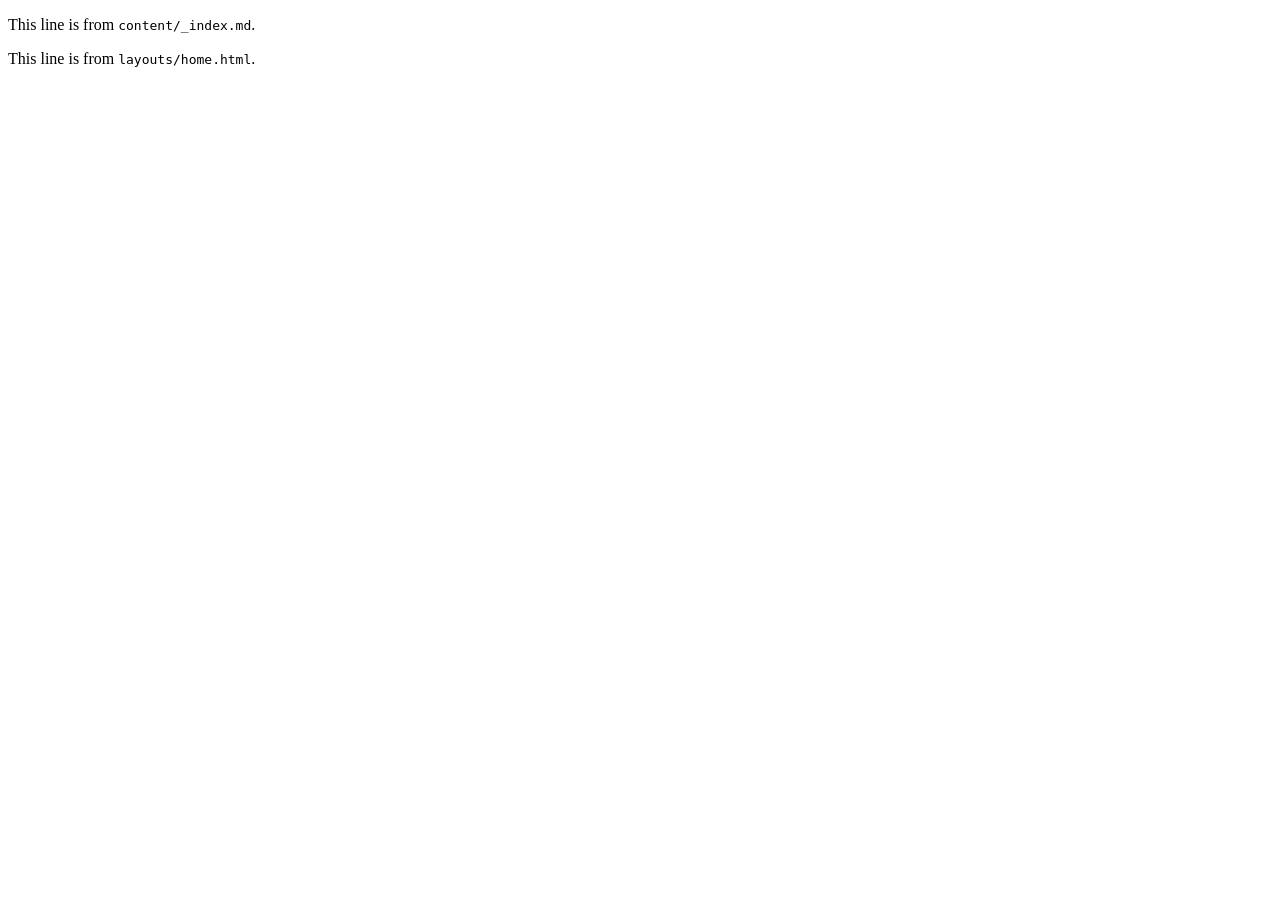
==== public/index.html @ a4ebaffa "Initial commit" ====
<!DOCTYPE html>
<html lang="en">

<head>
	<meta name="generator" content="Hugo 0.163.1"><script src="/livereload.js?mindelay=10&amp;v=2&amp;port=1313&amp;path=livereload" data-no-instant defer></script>
	<meta charset="utf-8" />
	<title>Home Page | RatchatTowns&#39; Game Corner</title>
	<meta name="viewport" content="width=device-width,initial-scale=1" />
	
				<link rel="icon" href="/images/profile_hu_1e932779de7ba766.webp"></head>

<body>
    <p>This line is from <code>content/_index.md</code>.</p>

    <p>This line is from <code>layouts/home.html</code>.</p>

</body>

</html>
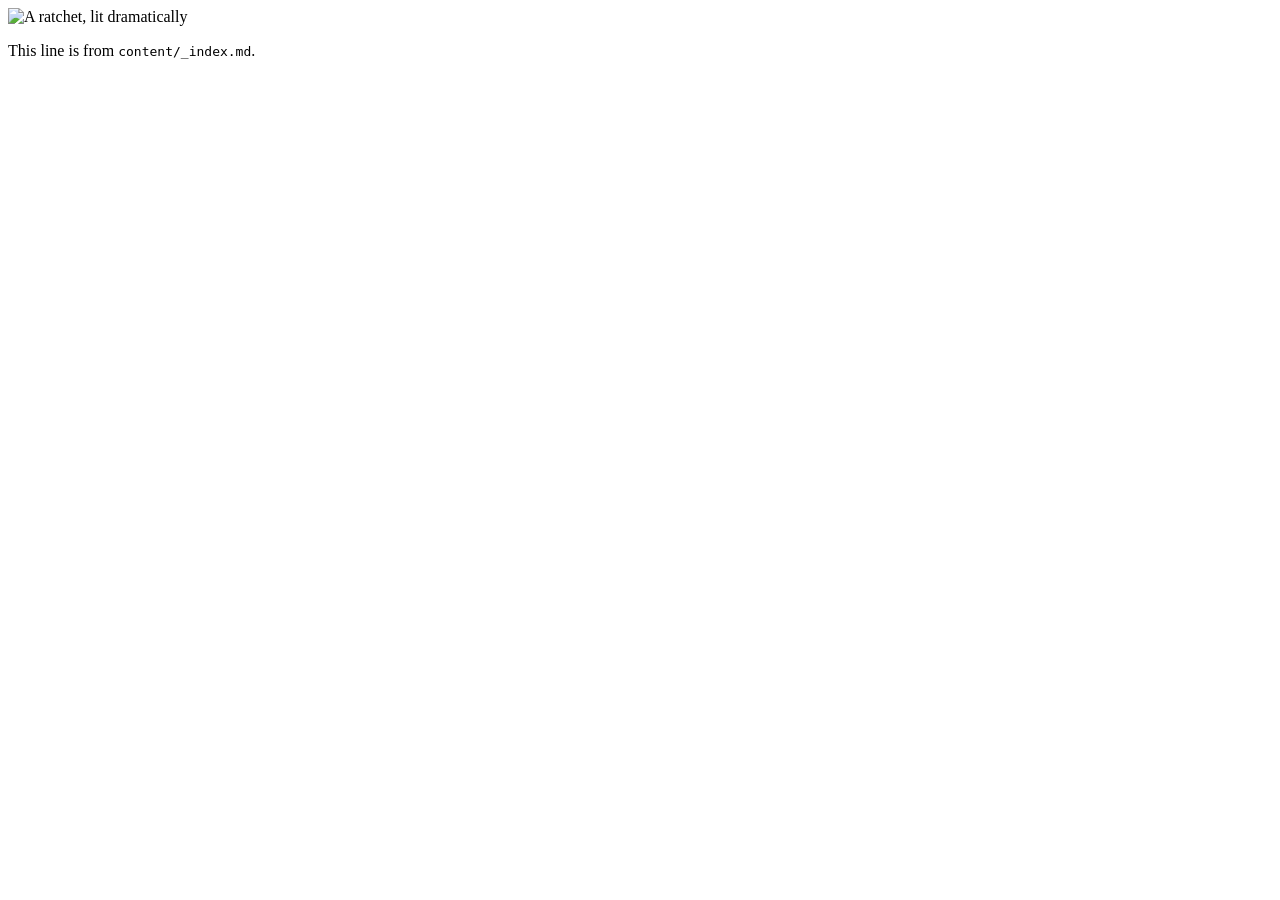
==== commit 96f2933b: "Add profile image to home page" ====
--- a/public/index.html
+++ b/public/index.html
@@ -7,12 +7,13 @@
 	<title>Home Page | RatchatTowns&#39; Game Corner</title>
 	<meta name="viewport" content="width=device-width,initial-scale=1" />
 	
-				<link rel="icon" href="/images/profile_hu_1e932779de7ba766.webp"></head>
+                    <link rel="icon" href="/images/profile_hu_1e932779de7ba766.webp"></head>
 
 <body>
+                <img src="/images/profile_hu_7b2f6423fadc61e0.webp" alt="A ratchet, lit dramatically">
+
     <p>This line is from <code>content/_index.md</code>.</p>
 
-    <p>This line is from <code>layouts/home.html</code>.</p>
 
 </body>
 
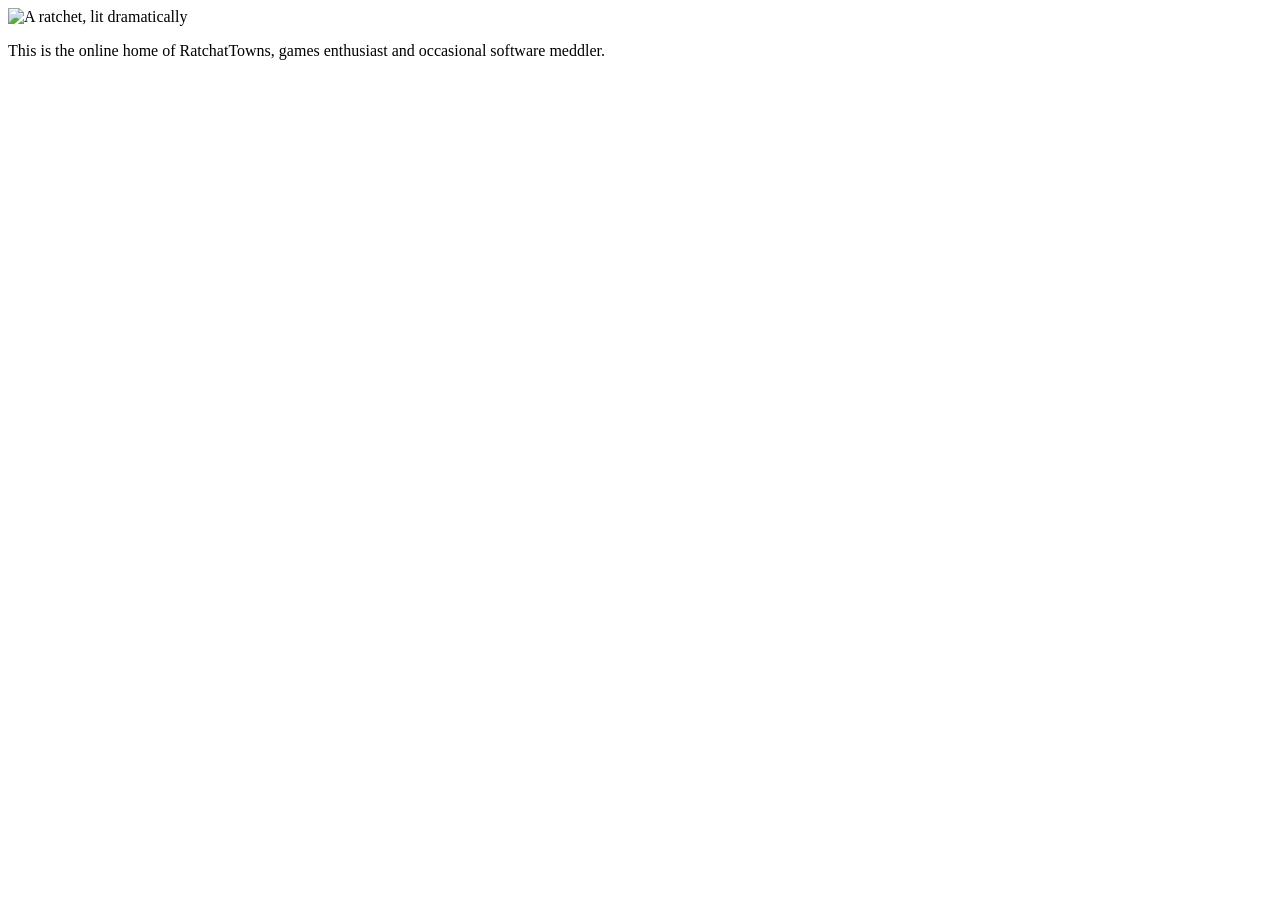
==== commit f4a8ddc9: "Add real content to the home page" ====
--- a/public/index.html
+++ b/public/index.html
@@ -12,7 +12,7 @@
 <body>
                 <img src="/images/profile_hu_7b2f6423fadc61e0.webp" alt="A ratchet, lit dramatically">
 
-    <p>This line is from <code>content/_index.md</code>.</p>
+    <p>This is the online home of RatchatTowns, games enthusiast and occasional software meddler.</p>
 
 
 </body>
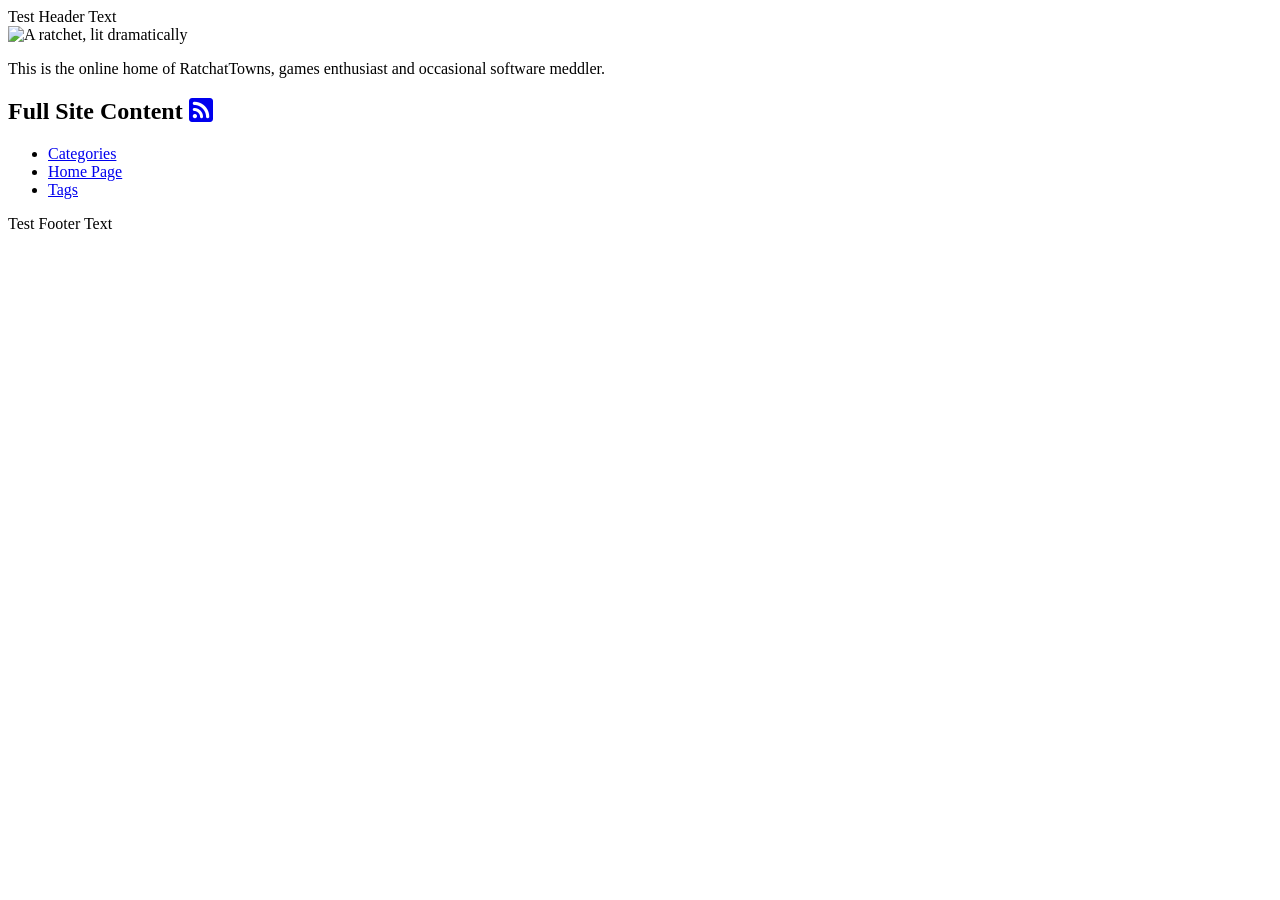
==== commit 351e099c: "Basic layout" ====
--- a/public/index.html
+++ b/public/index.html
@@ -7,14 +7,36 @@
 	<title>Home Page | RatchatTowns&#39; Game Corner</title>
 	<meta name="viewport" content="width=device-width,initial-scale=1" />
 	
-                    <link rel="icon" href="/images/profile_hu_1e932779de7ba766.webp"></head>
+                    <link rel="icon" href="/images/profile_hu_1e932779de7ba766.webp"><link rel="stylesheet" href="https://cdn.jsdelivr.net/npm/bootstrap-icons@1.13.1/font/bootstrap-icons.min.css">
+            <link rel="stylesheet" type="text/css" href="/css/main.css"></head>
 
 <body>
-                <img src="/images/profile_hu_7b2f6423fadc61e0.webp" alt="A ratchet, lit dramatically">
+    <header>
+        Test Header Text
+    </header>
+    <main>
+                    <img class="profile-pic" src="/images/profile_hu_7b2f6423fadc61e0.webp" alt="A ratchet, lit dramatically">
 
-    <p>This is the online home of RatchatTowns, games enthusiast and occasional software meddler.</p>
+        <p>This is the online home of RatchatTowns, games enthusiast and occasional software meddler.</p>
 
 
+        <h2>Full Site Content <a href="/index.xml"><i class="bi bi-rss-fill"></i></a></h2>
+
+        <ul>
+            
+                <li><a href="/categories/">Categories</a></li>
+            
+                <li><a href="/">Home Page</a></li>
+            
+                <li><a href="/tags/">Tags</a></li>
+            
+        </ul>
+    </main>
+
+
+    <footer>
+        Test Footer Text
+    </footer>
 </body>
 
 </html>
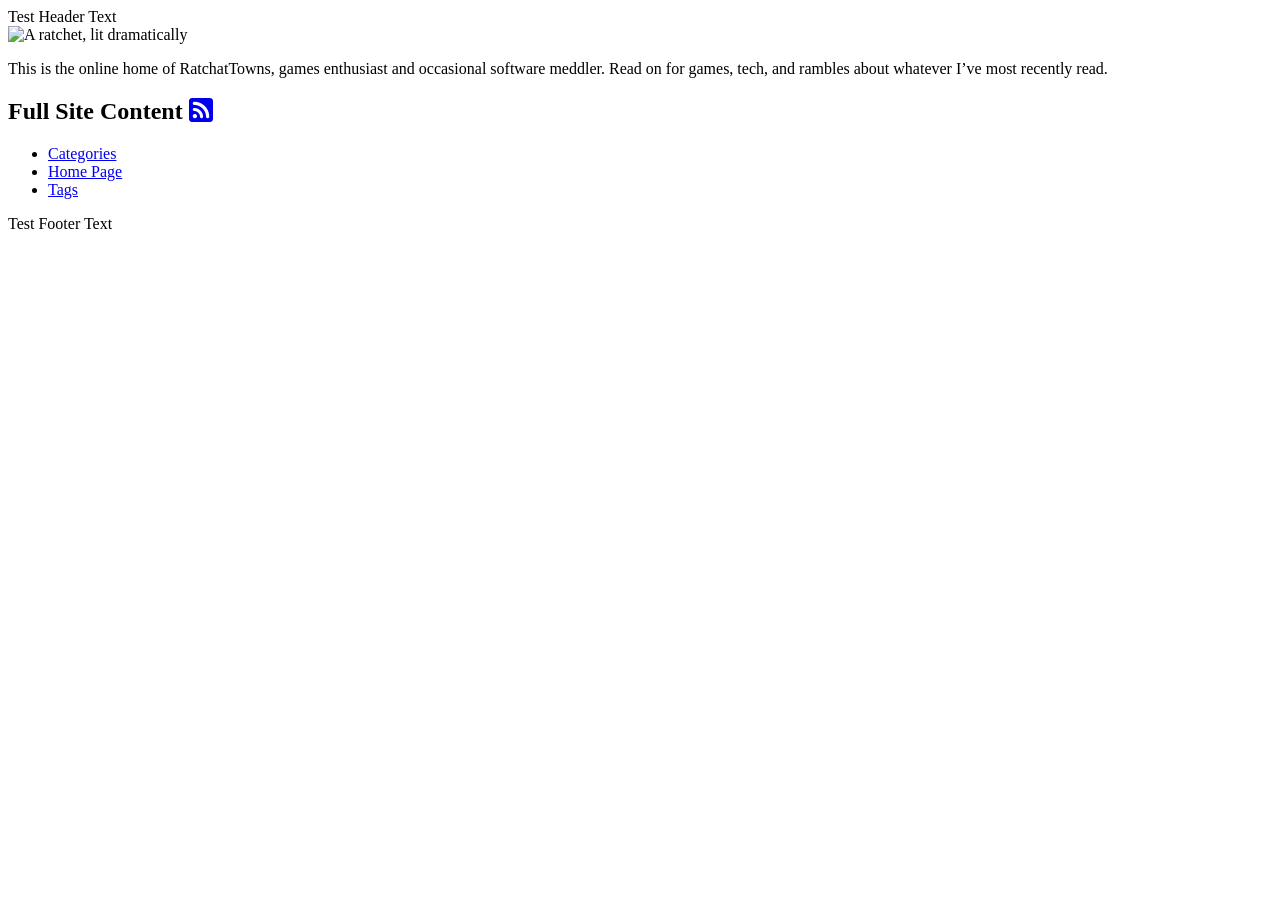
==== commit 578012e6: "Add body and header fonts" ====
--- a/public/index.html
+++ b/public/index.html
@@ -17,7 +17,7 @@
     <main>
                     <img class="profile-pic" src="/images/profile_hu_7b2f6423fadc61e0.webp" alt="A ratchet, lit dramatically">
 
-        <p>This is the online home of RatchatTowns, games enthusiast and occasional software meddler.</p>
+        <p>This is the online home of RatchatTowns, games enthusiast and occasional software meddler. Read on for games, tech, and rambles about whatever I&rsquo;ve most recently read.</p>
 
 
         <h2>Full Site Content <a href="/index.xml"><i class="bi bi-rss-fill"></i></a></h2>
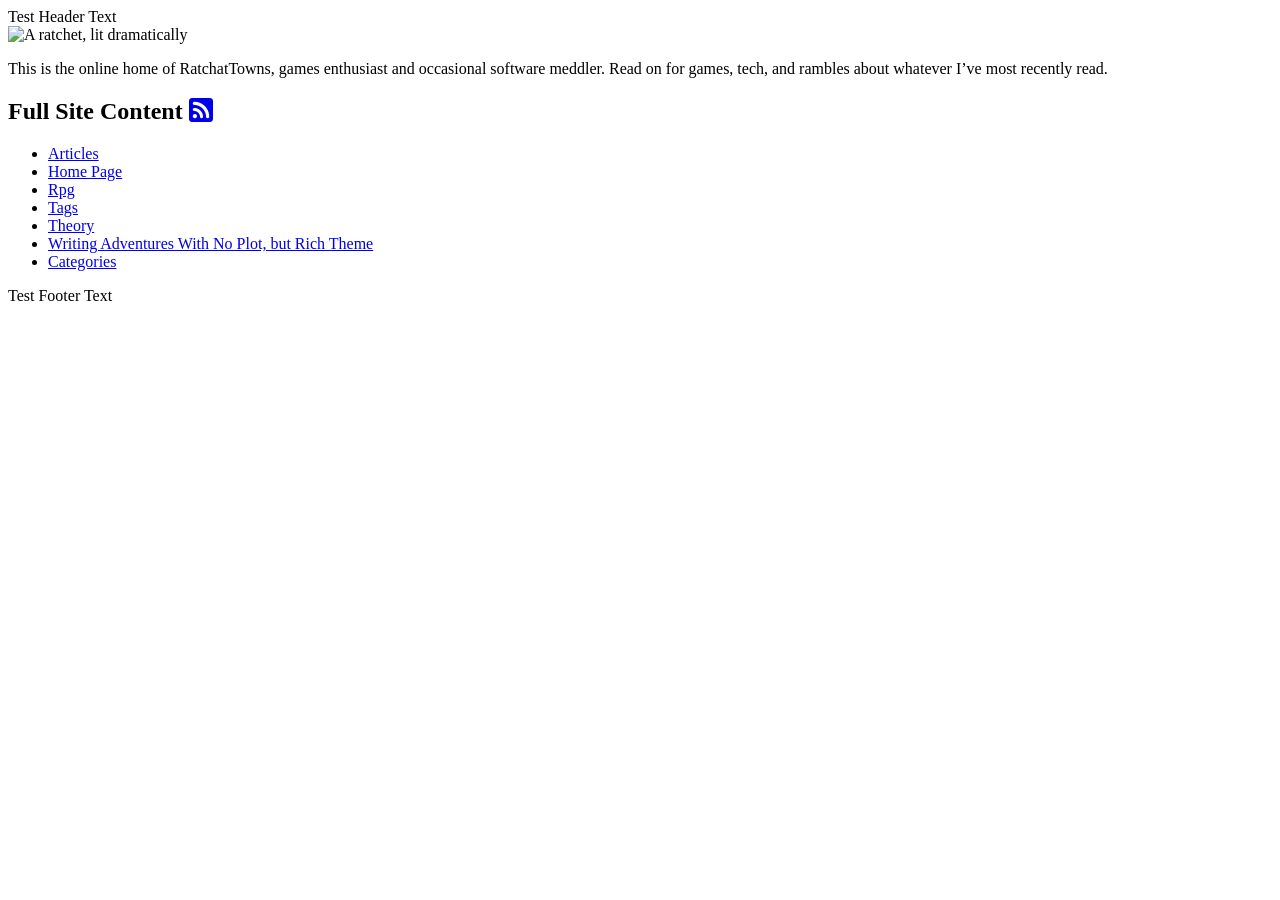
==== commit f3213798: "Add first draft of article template" ====
--- a/public/index.html
+++ b/public/index.html
@@ -2,7 +2,7 @@
 <html lang="en">
 
 <head>
-	<meta name="generator" content="Hugo 0.163.1"><script src="/livereload.js?mindelay=10&amp;v=2&amp;port=1313&amp;path=livereload" data-no-instant defer></script>
+	<meta name="generator" content="Hugo 0.163.1">
 	<meta charset="utf-8" />
 	<title>Home Page | RatchatTowns&#39; Game Corner</title>
 	<meta name="viewport" content="width=device-width,initial-scale=1" />
@@ -14,25 +14,34 @@
     <header>
         Test Header Text
     </header>
+
     <main>
                     <img class="profile-pic" src="/images/profile_hu_7b2f6423fadc61e0.webp" alt="A ratchet, lit dramatically">
 
         <p>This is the online home of RatchatTowns, games enthusiast and occasional software meddler. Read on for games, tech, and rambles about whatever I&rsquo;ve most recently read.</p>
 
 
-        <h2>Full Site Content <a href="/index.xml"><i class="bi bi-rss-fill"></i></a></h2>
+        <h2>Full Site Content <a href="/index.xml" title="RSS"><i class="bi bi-rss-fill"></i></a></h2>
 
         <ul>
             
-                <li><a href="/categories/">Categories</a></li>
+                <li><a href="/articles/">Articles</a></li>
             
                 <li><a href="/">Home Page</a></li>
             
+                <li><a href="/tags/rpg/">Rpg</a></li>
+            
                 <li><a href="/tags/">Tags</a></li>
             
+                <li><a href="/tags/theory/">Theory</a></li>
+            
+                <li><a href="/articles/writing-adventures-with-no-plot-but-rich-theme/">Writing Adventures With No Plot, but Rich Theme</a></li>
+            
+                <li><a href="/categories/">Categories</a></li>
+            
         </ul>
+
     </main>
-
 
     <footer>
         Test Footer Text
